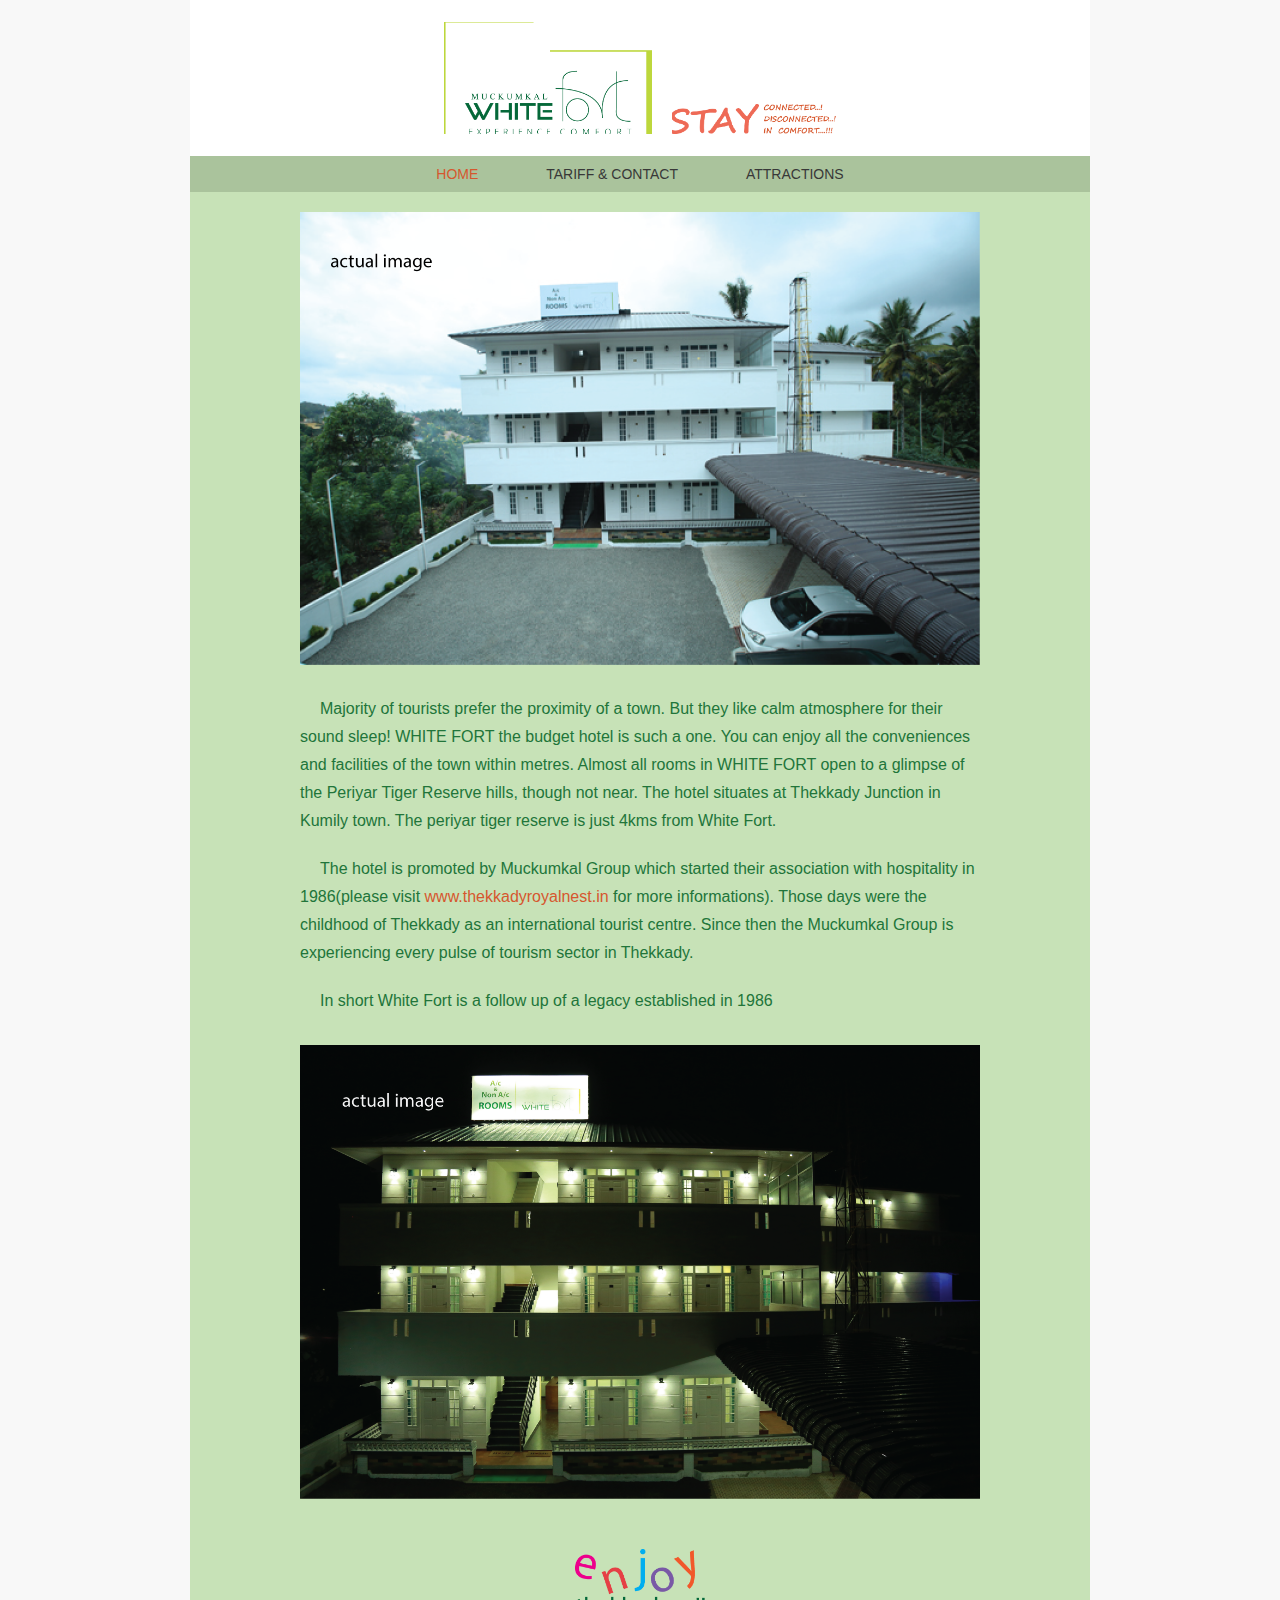
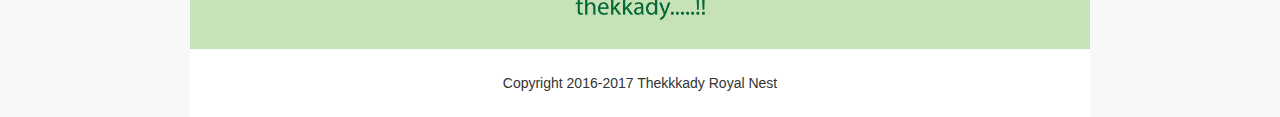
==== index.htm @ e6d188f0 "inital commit" ====
<!doctype HTML>
<head>
	<meta charset="utf-8">
	<meta http-equiv="X-UA-Compatible" content="IE=edge">
	<title>Royla Nest</title>
	<meta name="description" content="Royal Nest Website">
	<meta name="auther" content="royalnest.com">
	<meta name="viewport" content="width=device-width initial-scale=1">
	<link rel="stylesheet" type="text/css" href="assets/css/bootstrap.css">
	<link rel="stylesheet" type="text/css" href="assets/css/style.css">
	<script type="text/javascript" src="assets/js/jquery.min.js"></script>
	<script type="text/javascript" src="assets/js/script.js"></script>
</head>
<body>
	<header>
		<div class="container">
			<div class="row">
				<div class="col-sm-12">
					<div class="container-logo">
						<div class="web-logo"></div>
						<div class="tag"></div>
					</div>
				</div>
			</div>
		</div>
		<nav>
			<ul>
				<li>
					<a href="index.htm" class="active-item">Home</a>
				</li>
				<li>
					<a href="contact.htm">Tariff & Contact</a>
				</li>
				<li>
					<a href="attraction.htm">Attractions</a>
				</li>
			</ul>
		</nav>
	</header>
	<main>
		<div class="container">
			<div class="content">
				<div class="image">
					<img src="assets/images/home-image-one.png"/>
				</div>
				<p>Majority of tourists prefer the proximity of a town. But they like calm atmosphere for their sound sleep!  WHITE FORT the budget hotel is such a one.  You can enjoy all the conveniences and facilities of the town within metres.  Almost all  rooms in WHITE FORT open to a glimpse of the Periyar Tiger Reserve hills, though not near.  The hotel situates at Thekkady Junction in Kumily town. The periyar tiger reserve is just 4kms from White Fort.</p>
				<p>The hotel is promoted by Muckumkal Group which started their association with  hospitality in 1986(please visit <a href="http://www.thekkadyroyalnest.in">www.thekkadyroyalnest.in</a> for more informations). Those days were the childhood of Thekkady as an international tourist centre. Since then the Muckumkal Group is experiencing every pulse of  tourism sector in Thekkady.</p>
				<p>In short White Fort is a follow up of a legacy established in 1986</p>
				<div class="image">
					<img src="assets/images/home-image-two.png"/>
				</div>
				<div class="image-small">
					<img src="assets/images/enjoy-thekkady.png"/>
				</div>
			</div>
		</div>
	</main>
	<footer>
		<p>Copyright 2016-2017 Thekkkady Royal Nest</p>
	</footer>
</body>
</html>
---- assets/css/style.css ----
@font-face {
  font-family: 'myriad-bold';
  src: url("../fonts/MYRIADPRO-BOLD.OTF");
}
@font-face {
  font-family: 'myriad-regular';
  src: url("../fonts/MYRIADPRO-REGULAR.OTF");
}
@font-face {
  font-family: 'myriad-semibold';
  src: url("../fonts/MYRIADPRO-SEMIBOLD.OTF");
}
* {
  margin: 0;
  padding: 0;
  outline: none;
  text-decoration: none;
  list-style: none;
  font-weight: normal;
}

p, h1, h2, h3, h4 {
  margin: 0;
  padding: 0;
}

.container {
  max-width: 900px;
  margin-left: auto;
  margin-right: auto;
}
.container:after {
  content: " ";
  display: block;
  clear: both;
}

body {
  background-color: #f8f8f8;
  max-width: 100%;
  margin-left: auto;
  margin-right: auto;
  position: relative;
  overflow-x: hidden;
}
body *, body *:before, body *:after {
  -moz-box-sizing: border-box;
  -webkit-box-sizing: border-box;
  box-sizing: border-box;
}
body:after {
  content: " ";
  display: block;
  clear: both;
}
body header {
  max-width: 900px;
  margin-left: auto;
  margin-right: auto;
  background-color: #fff;
}
body header:after {
  content: " ";
  display: block;
  clear: both;
}
body header .container-logo {
  display: table;
  margin: 22px auto;
}
body header .container-logo .web-logo {
  height: 66px;
  width: 122px;
  float: left;
  background: url("../images/logo.png") no-repeat center;
  background-size: cover;
}
@media (min-width: 600px) {
  body header .container-logo .web-logo {
    height: 112px;
    width: 208px;
  }
}
body header .container-logo .tag {
  height: 18px;
  width: 100px;
  float: left;
  margin-top: 46px;
  margin-left: 6px;
  background: url("../images/stay-in.png") no-repeat center;
  background-size: cover;
}
@media (min-width: 600px) {
  body header .container-logo .tag {
    height: 30px;
    width: 164px;
    margin-top: 82px;
    margin-left: 20px;
  }
}
body header nav {
  max-width: 900px;
  margin-left: auto;
  margin-right: auto;
  background-color: #aac39c;
}
body header nav:after {
  content: " ";
  display: block;
  clear: both;
}
body header nav ul {
  display: table;
  margin: auto;
}
body header nav ul li {
  float: left;
}
body header nav ul li a {
  color: #383838;
  cursor: pointer;
  display: block;
  text-transform: uppercase;
  font-size: 14px;
  padding: 6px;
}
@media (min-width: 600px) {
  body header nav ul li a {
    padding: 8px 34px;
  }
}
body header nav ul li a:hover {
  color: #d6572e;
  text-decoration: none;
}
body header nav ul li .active-item {
  color: #d6572e;
}
body main {
  background-color: #c7e2b7;
  max-width: 900px;
  margin-left: auto;
  margin-right: auto;
}
body main:after {
  content: " ";
  display: block;
  clear: both;
}
body main .content {
  max-width: 680px;
  margin-left: auto;
  margin-right: auto;
  width: 100%;
  display: table;
}
body main .content:after {
  content: " ";
  display: block;
  clear: both;
}
body main .content .image {
  padding: 20px 0;
}
body main .content .image img {
  width: 100%;
}
body main .content .m-top {
  margin-top: 20px;
}
body main .content .image-small {
  height: 70px;
  width: 130px;
  margin: auto;
  margin: 30px auto;
}
body main .content .image-small img {
  width: 100%;
}
body main .content p {
  text-align: left;
  text-indent: 20px;
  font-size: 16px;
  line-height: 28px;
  color: #21753a;
  padding: 10px 0;
}
body main .content a {
  text-decoration: none;
  color: #d6572e;
}
body main .content h1 {
  text-align: center;
  font-size: 26px;
  color: #d6572e;
}
body main .content h3 {
  text-align: center;
  font-size: 20px;
  padding: 4px;
}
body main .content table {
  max-width: 80%;
  margin-left: auto;
  margin-right: auto;
  width: 80%;
  padding: 12px 6px;
  border-collapse: separate;
  border-radius: 10px;
  border: 1px solid #94a98a;
}
body main .content table:after {
  content: " ";
  display: block;
  clear: both;
}
body main .content table th {
  font-size: 16px;
  padding: 4px;
  text-align: center;
  color: #d6572e;
}
body main .content table th:first-child {
  text-align: left;
  padding: 4px 12px;
}
body main .content table th span {
  display: block;
  font-size: 12px;
}
body main .content table td {
  font-size: 14px;
  text-align: center;
  color: #383838;
  padding: 6px 12px;
}
body main .content table td:first-child {
  text-align: left;
}
body main .content .contact-details ul {
  padding: 24px 0;
}
body main .content .contact-details ul li p {
  font-size: 14px;
  text-align: center;
  color: #383838;
  padding: 0;
  line-height: 22px;
}
body main .attraction .title p {
  text-align: center;
  text-indent: 0;
  padding-top: 22px;
}
body main .attraction p {
  text-align: left;
  text-indent: 20px;
  font-size: 14px;
  line-height: 20px;
  color: #383838;
}
body main .tarrif {
  padding-top: 32px;
}
body footer {
  max-width: 900px;
  margin-left: auto;
  margin-right: auto;
  background-color: #fff;
}
body footer:after {
  content: " ";
  display: block;
  clear: both;
}
body footer p {
  text-align: center;
  padding: 24px;
}
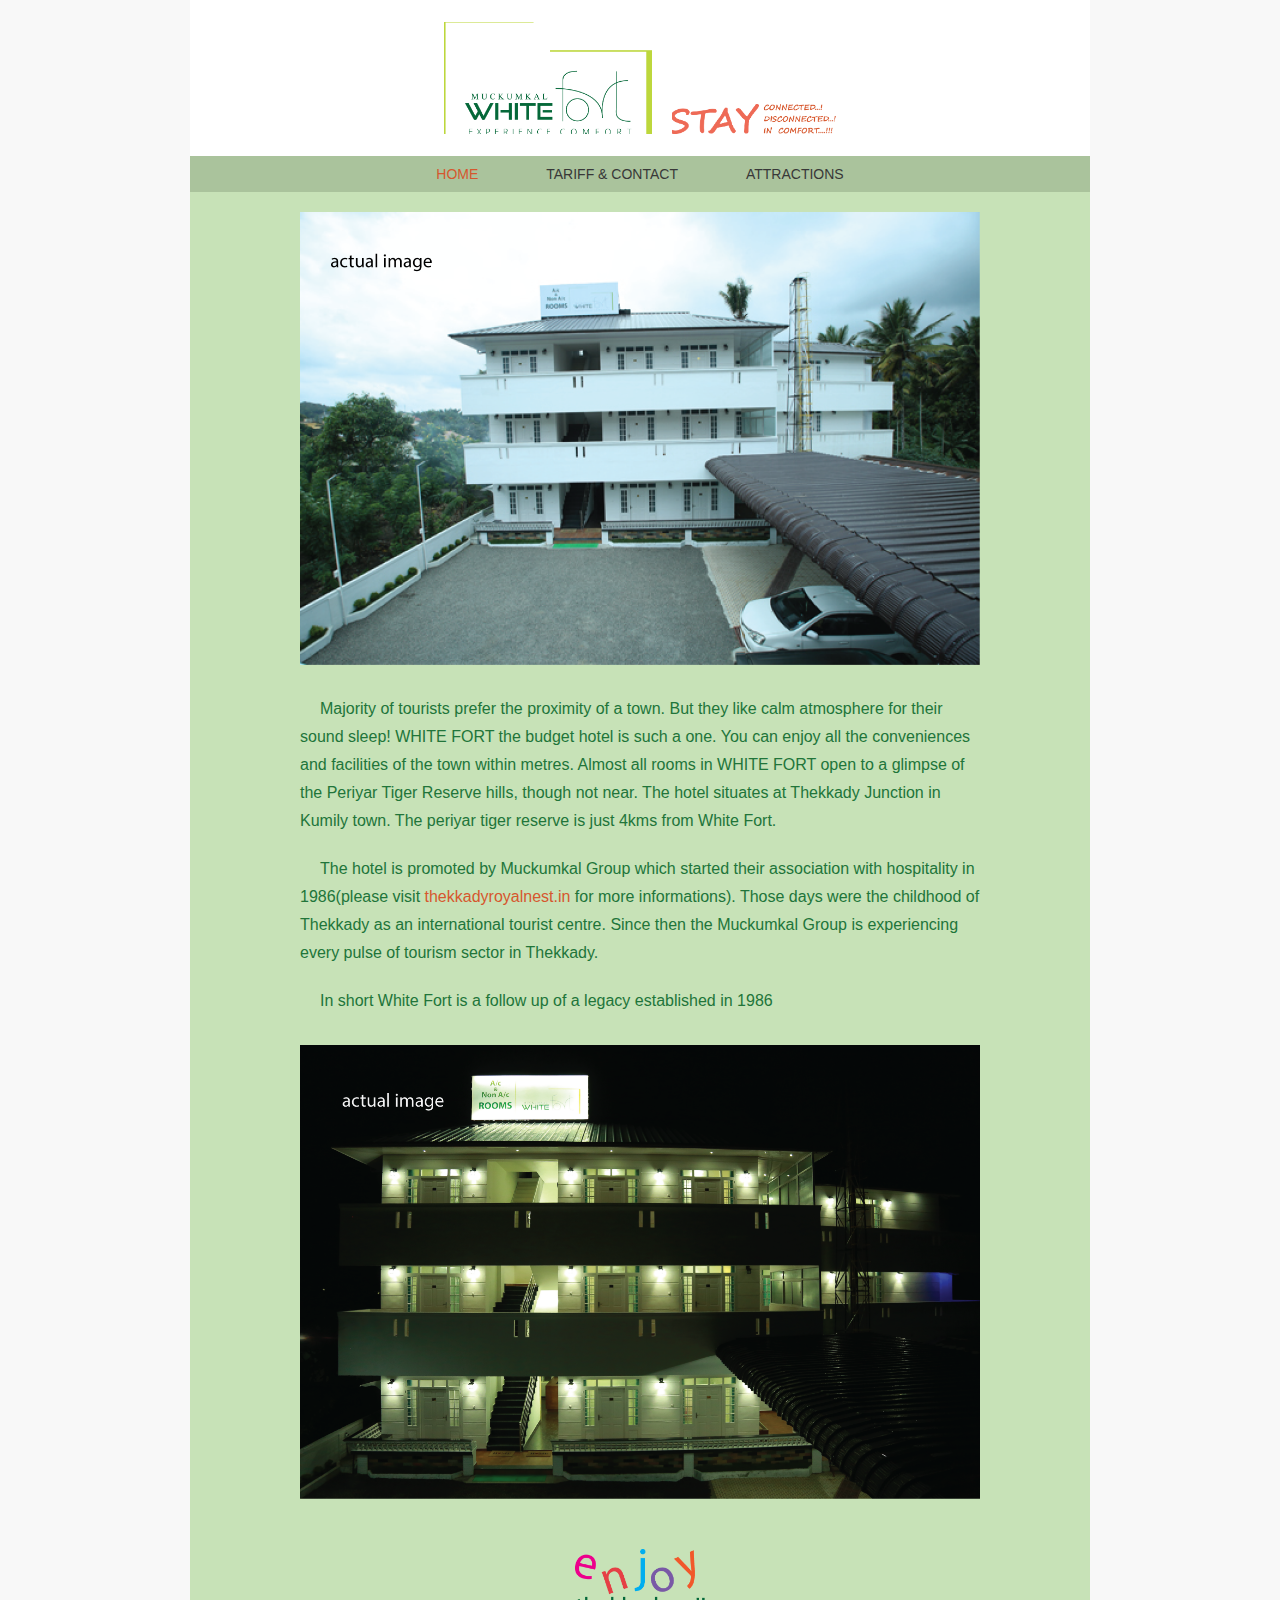
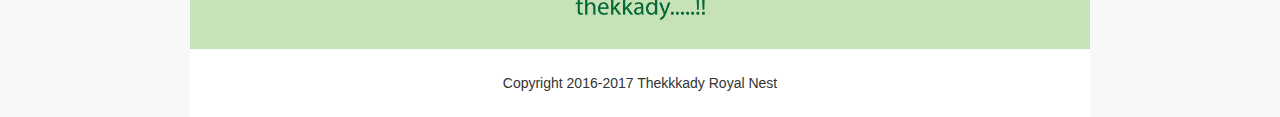
==== commit f7e59a69: "final" ====
--- a/index.htm
+++ b/index.htm
@@ -2,7 +2,7 @@
 <head>
 	<meta charset="utf-8">
 	<meta http-equiv="X-UA-Compatible" content="IE=edge">
-	<title>Royla Nest</title>
+	<title>WHITE FORT</title>
 	<meta name="description" content="Royal Nest Website">
 	<meta name="auther" content="royalnest.com">
 	<meta name="viewport" content="width=device-width initial-scale=1">
@@ -44,7 +44,7 @@
 					<img src="assets/images/home-image-one.png"/>
 				</div>
 				<p>Majority of tourists prefer the proximity of a town. But they like calm atmosphere for their sound sleep!  WHITE FORT the budget hotel is such a one.  You can enjoy all the conveniences and facilities of the town within metres.  Almost all  rooms in WHITE FORT open to a glimpse of the Periyar Tiger Reserve hills, though not near.  The hotel situates at Thekkady Junction in Kumily town. The periyar tiger reserve is just 4kms from White Fort.</p>
-				<p>The hotel is promoted by Muckumkal Group which started their association with  hospitality in 1986(please visit <a href="http://www.thekkadyroyalnest.in">www.thekkadyroyalnest.in</a> for more informations). Those days were the childhood of Thekkady as an international tourist centre. Since then the Muckumkal Group is experiencing every pulse of  tourism sector in Thekkady.</p>
+				<p>The hotel is promoted by Muckumkal Group which started their association with  hospitality in 1986(please visit <a href="http://thekkadyroyalnest.in">thekkadyroyalnest.in</a> for more informations). Those days were the childhood of Thekkady as an international tourist centre. Since then the Muckumkal Group is experiencing every pulse of  tourism sector in Thekkady.</p>
 				<p>In short White Fort is a follow up of a legacy established in 1986</p>
 				<div class="image">
 					<img src="assets/images/home-image-two.png"/>
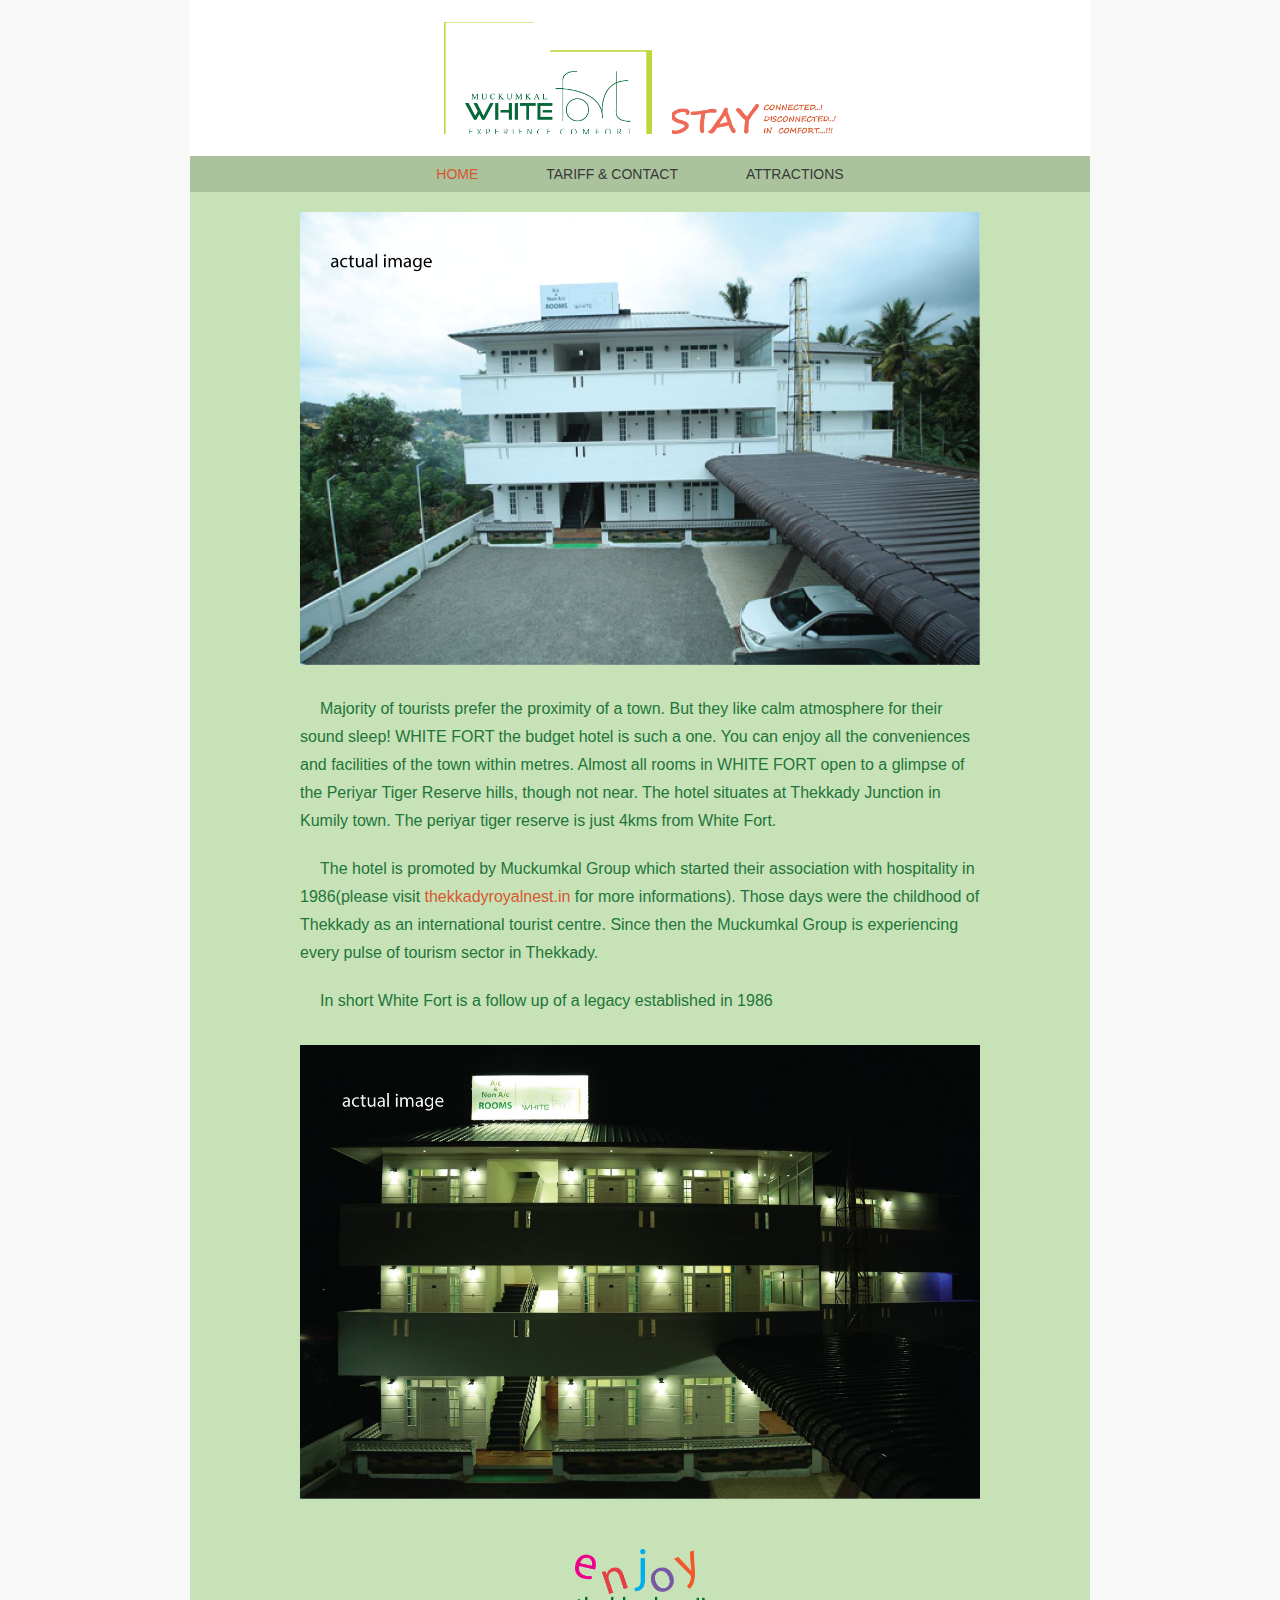
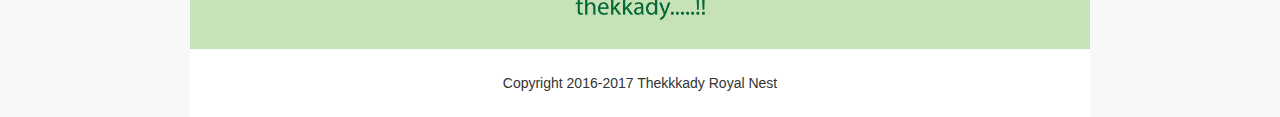
==== commit 3475af02: "final" ====
--- a/index.htm
+++ b/index.htm
@@ -41,13 +41,13 @@
 		<div class="container">
 			<div class="content">
 				<div class="image">
-					<img src="assets/images/home-image-one.png"/>
+					<img src="assets/images/home-image-one.jpg"/>
 				</div>
 				<p>Majority of tourists prefer the proximity of a town. But they like calm atmosphere for their sound sleep!  WHITE FORT the budget hotel is such a one.  You can enjoy all the conveniences and facilities of the town within metres.  Almost all  rooms in WHITE FORT open to a glimpse of the Periyar Tiger Reserve hills, though not near.  The hotel situates at Thekkady Junction in Kumily town. The periyar tiger reserve is just 4kms from White Fort.</p>
 				<p>The hotel is promoted by Muckumkal Group which started their association with  hospitality in 1986(please visit <a href="http://thekkadyroyalnest.in">thekkadyroyalnest.in</a> for more informations). Those days were the childhood of Thekkady as an international tourist centre. Since then the Muckumkal Group is experiencing every pulse of  tourism sector in Thekkady.</p>
 				<p>In short White Fort is a follow up of a legacy established in 1986</p>
 				<div class="image">
-					<img src="assets/images/home-image-two.png"/>
+					<img src="assets/images/home-image-two.jpg"/>
 				</div>
 				<div class="image-small">
 					<img src="assets/images/enjoy-thekkady.png"/>
